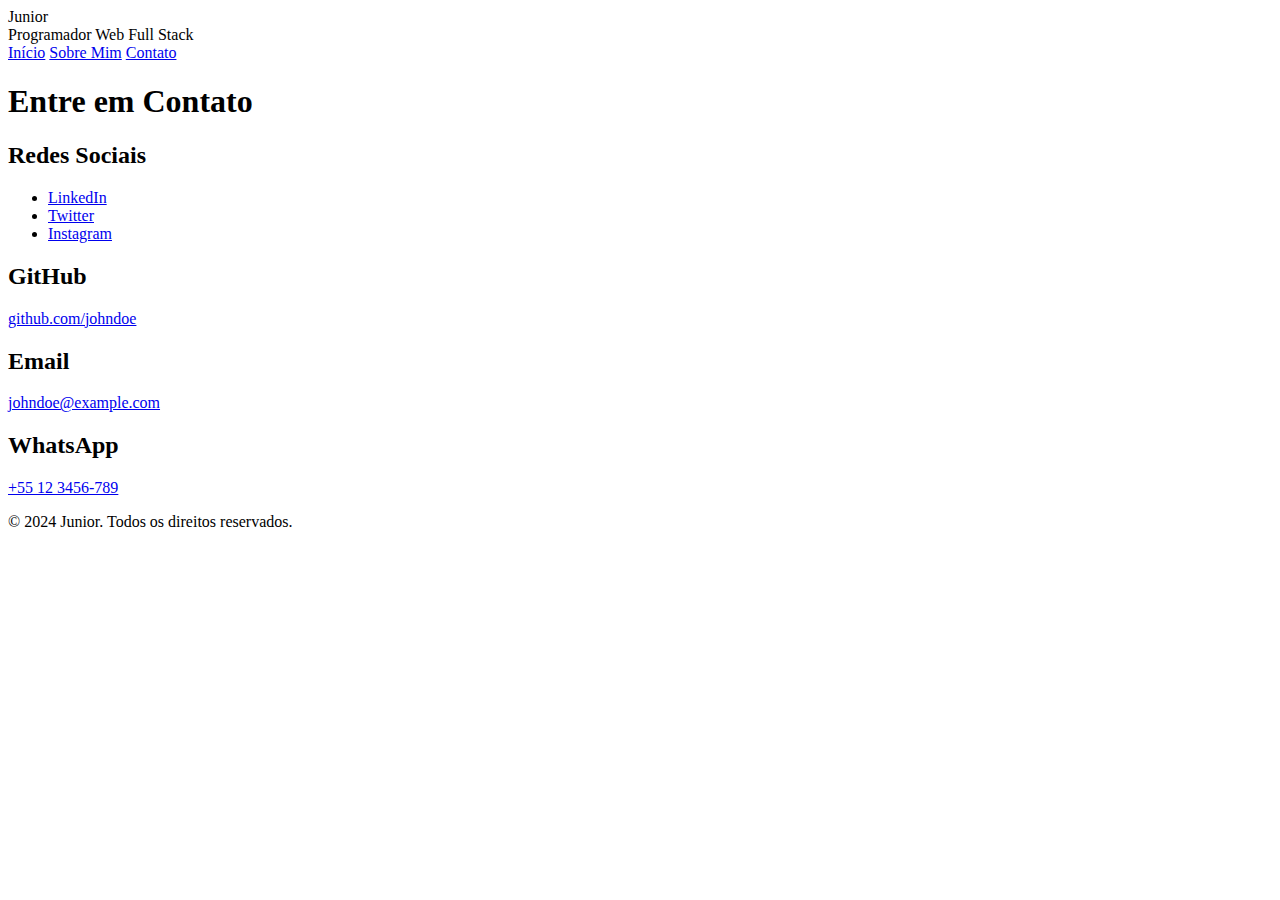
==== contato.html @ 68721589 "Adiciona uma pagina de contato" ====
<!DOCTYPE html>
<html lang="pt-br">
  <head>
    <meta charset="UTF-8" />
    <meta name="viewport" content="width=device-width, initial-scale=1.0" />
    <title>Contato - Junior</title>
    <link rel="stylesheet" href="style.css" />
  </head>

  <body>
    <header>
      <div>
        <div class="logo">Junior</div>
        <div class="title">Programador Web Full Stack</div>
      </div>
      <nav>
        <a href="/index.html" class="nav-link">Início</a>
        <a href="/sobre.html" class="nav-link">Sobre Mim</a>
        <a href="/contato.html" class="nav-link">Contato</a>
      </nav>
      <div></div>
    </header>
    <div class="container">
      <section>
        <h1>Entre em Contato</h1>
        <h2>Redes Sociais</h2>
        <ul>
          <li>
            <a href="https://www.linkedin.com/" target="_blank">LinkedIn</a>
          </li>
          <li>
            <a href="https://www.twitter.com/" target="_blank">Twitter</a>
          </li>
          <li>
            <a href="https://www.instagram.com/" target="_blank">Instagram</a>
          </li>
        </ul>
        <h2>GitHub</h2>
        <p>
          <a href="https://github.com/" target="_blank">github.com/johndoe</a>
        </p>
        <h2>Email</h2>
        <p><a href="mailto:johndoe@example.com">johndoe@example.com</a></p>
        <h2>WhatsApp</h2>
        <p>
          <a href="https://wa.me/" target="_blank">+55 12 3456-789</a>
        </p>
      </section>
    </div>
    <footer>
      <p>&copy; 2024 Junior. Todos os direitos reservados.</p>
    </footer>
  </body>
</html>
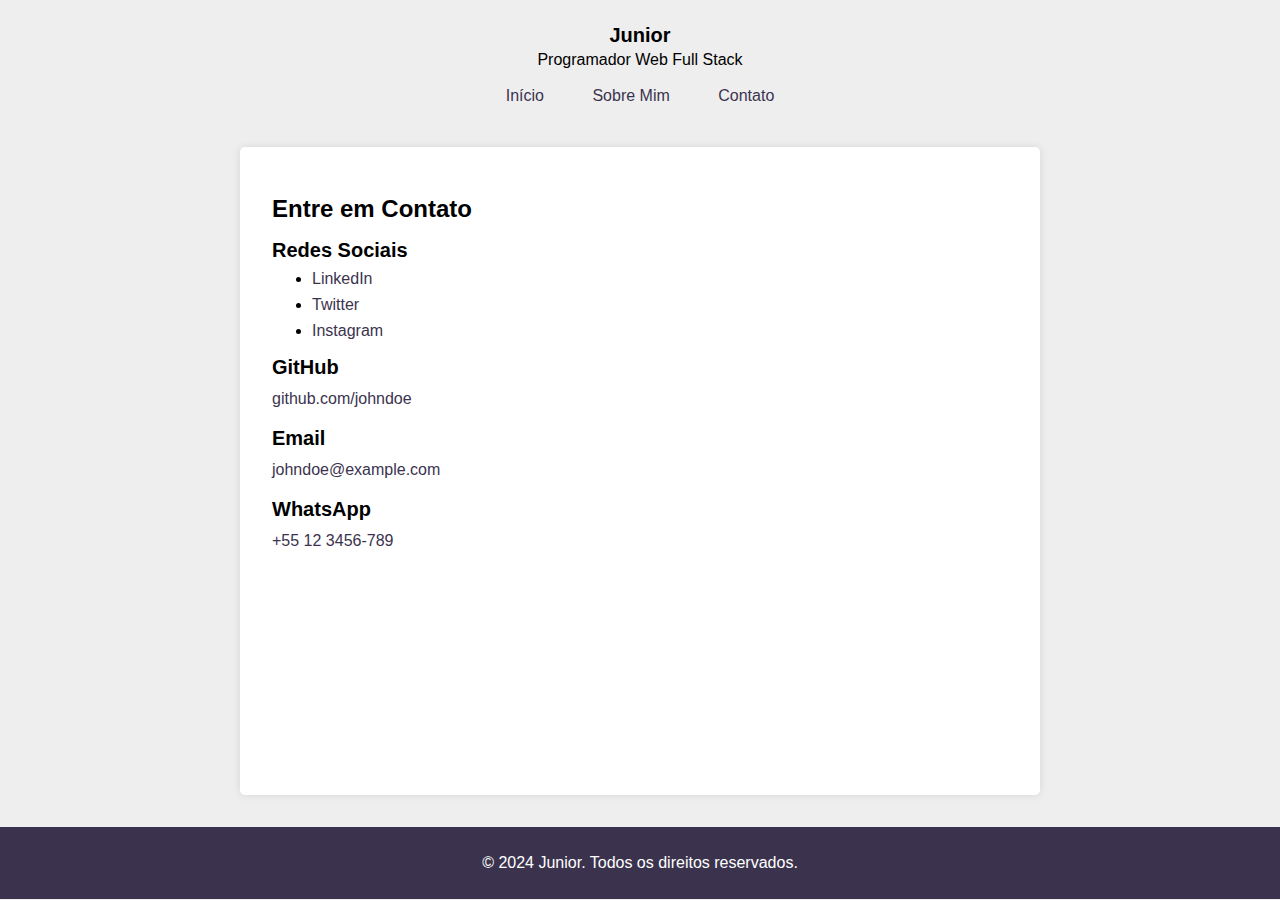
==== commit 35714d7a: "Corrige a navegacao das paginas" ====
--- a/contato.html
+++ b/contato.html
@@ -14,9 +14,9 @@
         <div class="title">Programador Web Full Stack</div>
       </div>
       <nav>
-        <a href="/index.html" class="nav-link">Início</a>
-        <a href="/sobre.html" class="nav-link">Sobre Mim</a>
-        <a href="/contato.html" class="nav-link">Contato</a>
+        <a href="index.html" class="nav-link">Início</a>
+        <a href="sobre.html" class="nav-link">Sobre Mim</a>
+        <a href="contato.html" class="nav-link">Contato</a>
       </nav>
       <div></div>
     </header>
--- a/style.css
+++ b/style.css
@@ -0,0 +1,103 @@
+* {
+    box-sizing: border-box;
+    margin: 0;
+    padding: 0;
+}
+
+body {
+    font-family: Arial, sans-serif;
+    margin: 0;
+    padding: 0;
+    background-color: #eee;
+}
+  
+header {
+    padding: 1.5rem 0;
+    text-align: center;
+}
+  
+header .logo {
+    font-size: 1.25rem;
+    font-weight: 600;
+    margin-bottom: 0.25rem;
+}
+  
+header .nav-link {
+    color: #3b334e;
+    border-radius: 4px;
+    display: inline-block;
+    margin: 0.5rem 0.25rem;
+    padding: 0.625rem 1.125rem;
+    text-decoration: none;
+    transition: 0.2s;
+}
+  
+header .nav-link:hover {
+    background-color: #e2d7ff;
+}
+  
+h1 {
+    font-size: 1.5rem;
+    margin: 1rem 0 0.5rem;
+}
+  
+h2 {
+    font-size: 1.25rem;
+    margin: 1rem 0 0.5rem;
+}
+  
+p {
+    line-height: 1.5;
+}
+  
+a {
+    color: #3b334e;
+    text-decoration: none;
+}
+  
+ul li {
+    margin-bottom: 0.5rem;
+    margin-left: 2.5rem;
+}
+  
+.container {
+    min-height: calc(100vh - 252px);
+    max-width: 800px;
+    margin: 0 auto 2rem;
+    padding: 2rem;
+    background-color: #fff;
+    box-shadow: 0 0 0.5rem rgba(0, 0, 0, 0.1);
+    border-radius: 5px;
+}
+  
+section {
+    margin-bottom: 1rem;
+}
+  
+.call-to-action {
+    background-color: #3b334e;
+    border: 0;
+    border-radius: 4px;
+    color: #fff;
+    cursor: pointer;
+    display: inline-block;
+    margin: 0.5rem 0.25rem;
+    padding: 0.625rem 1.125rem;
+    text-decoration: none;
+    transition: 0.2s;
+}
+  
+.call-to-action:hover {
+    background-color: #4e4368;
+}
+  
+.skills {
+    margin-top: 1.5rem;
+}
+  
+footer {
+    text-align: center;
+    padding: 1.5rem 0;
+    background-color: #3b334e;
+    color: #fff;
+}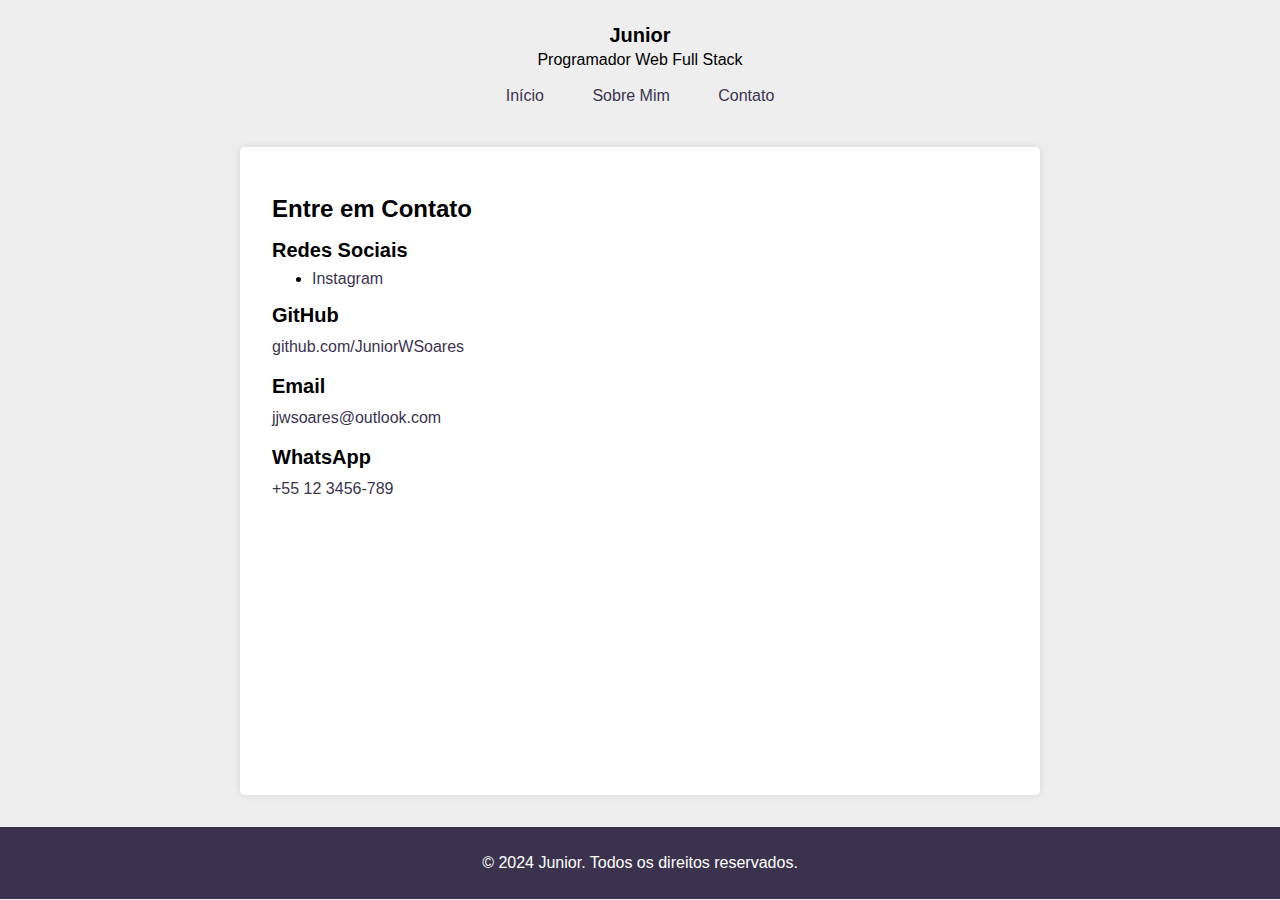
==== commit 89a4aa2e: "Corrige os links de contato" ====
--- a/contato.html
+++ b/contato.html
@@ -26,21 +26,15 @@
         <h2>Redes Sociais</h2>
         <ul>
           <li>
-            <a href="https://www.linkedin.com/" target="_blank">LinkedIn</a>
-          </li>
-          <li>
-            <a href="https://www.twitter.com/" target="_blank">Twitter</a>
-          </li>
-          <li>
-            <a href="https://www.instagram.com/" target="_blank">Instagram</a>
+            <a href="https://www.instagram.com/junnior_ws/" target="_blank">Instagram</a>
           </li>
         </ul>
         <h2>GitHub</h2>
         <p>
-          <a href="https://github.com/" target="_blank">github.com/johndoe</a>
+          <a href="https://github.com/JuniorWSoares" target="_blank">github.com/JuniorWSoares</a>
         </p>
         <h2>Email</h2>
-        <p><a href="mailto:johndoe@example.com">johndoe@example.com</a></p>
+        <p><a href="jjwsoares@outlook.com">jjwsoares@outlook.com</a></p>
         <h2>WhatsApp</h2>
         <p>
           <a href="https://wa.me/" target="_blank">+55 12 3456-789</a>
